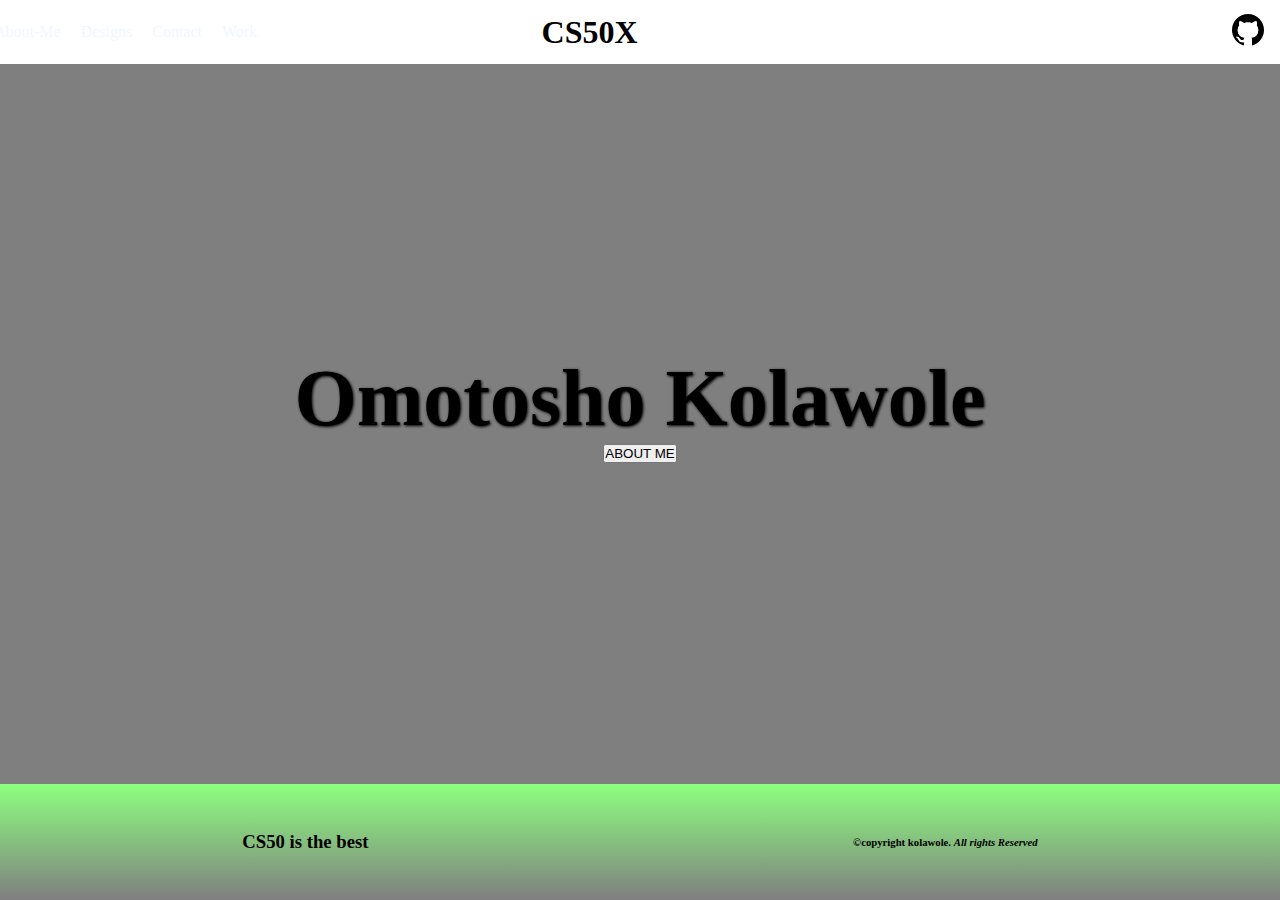
==== index.html @ f1595649 "first commit" ====
<!DOCTYPE html>

<html lang="en">
  <head>
    <link
      href="https://cdn.jsdelivr.net/npm/bootstrap@5.0.2/dist/css/bootstrap.min.css"
      rel="stylesheet"
      integrity="sha384-EVSTQN3/azprG1Anm3QDgpJLIm9Nao0Yz1ztcQTwFspd3yD65VohhpuuCOmLASjC"
      crossorigin="anonymous" />
    <script
      src="https://cdn.jsdelivr.net/npm/bootstrap@5.0.2/dist/js/bootstrap.bundle.min.js"
      integrity="sha384-MrcW6ZMFYlzcLA8Nl+NtUVF0sA7MsXsP1UyJoMp4YLEuNSfAP+JcXn/tWtIaxVXM"
      crossorigin="anonymous"></script>
    <link href="styles.css" rel="stylesheet" />
    <title>My Webpage</title>
  </head>
  <body>
    <!-- Navigation part  -->
    <nav class="main-nav bg-dark">
      <div class="left-nav">
        <ul class="nav-links">
          <li><a href="#">About-me</a></li>
          <li><a href="#">designs</a></li>
          <li><a href="#">Contact</a></li>
          <li><a href="">Work</a></li>
        </ul>
      </div>
      <div class="center">
        <h1 class="text-light">cs50x</h1>
      </div>
      <div class="fonts">
        <a
          href="https://tosho4real.github.io/Bootstrap4-website-tutorial/"
          target="_blank">
          <img
            src="./images/github_logo_icon_229278.svg"
            alt="My github profile"
        /></a>
      </div>
    </nav>
    <!-- Navigation ends here  -->
    <main>

      <section class="intro-text text-light">
        <h1>omotosho kolawole</h1>
        <button class="about btn btn-outline-light btn-lg">about me</button>
        <h2 class="description">I'm a web developer from Lagos, Nigeria and i love to play football</b></h2>
      </section>
      <footer class="footer">
        <h3>CS50 is the best</h3>
        <h6><em>&copy;</em>copyright kolawole. <em>All rights Reserved</em>
        </h6>
      </footer>
      <script>
        // Get values
        const description = document.querySelector('.description');
        const about = document.querySelector('.about');

        // Add event listener
        // oggle description
        about.addEventListener('click', () =>{
          if(description.style.display === 'none'){
            description.style.display = 'block';
          }
          else{
            description.style.display = 'none';
          }
        });

      </script>
    </main>
  </body>
</html>
---- styles.css ----
* {
  margin: 0;
  padding: 0;
  box-sizing: border-box;
}
.main-nav {
  display: flex;
  justify-content: space-between;
  align-items: center;
  height: 4rem;
  box-sizing: border-box;
}
.fonts img {
  width: 2rem;
  margin-right: 1rem;
}
.nav-links {
  display: flex;
  justify-content: left;
  list-style: none;
  margin-left: -1rem;
}
.nav-links li {
  margin: 10px;
}

.nav-links a {
  text-decoration: none;
  text-transform: capitalize;
  color: aliceblue;
}
.center {
  padding-right: 20rem;
  text-transform: uppercase;
}

/* main section*/
.intro-text {
  display: flex;
  flex-direction: column;
  height: 80vh;
  width: 100%;
  align-items: center;
  justify-content: center;
  background: linear-gradient(rgba(0, 0, 0, 0.5), rgba(0, 0, 0, 0.5)),
    url("https://images.pexels.com/photos/267507/pexels-photo-267507.jpeg?auto=compress&cs=tinysrgb&w=1260&h=750&dpr=1")
      bottom/ cover fixed no-repeat;
}
.intro-text h1 {
  font-size: 5rem;
  text-shadow: 1px 1px 3px black;
  text-transform: capitalize;
  text-align: center;
}
.description {
  display: none;
  font-size: 1.5rem;
  text-transform: capitalize;
  letter-spacing: 3px;
  text-shadow: 1px 1px 0 rgb(12, 4, 4);
  text-align: center;
  width: 50%;
}
.intro-text button {
  text-transform: uppercase;
  margin-bottom: 2rem;
}
footer {
  height: calc(100vh - (4rem + 80vh));
  display: flex;
  align-items: center;
  justify-content: space-around;
  background: linear-gradient(
    rgba(27, 255, 0, 0.5),
    rgba(0, 0, 0, 0.5)
  );
}

@media screen and (max-width: 500px){
    
    
}
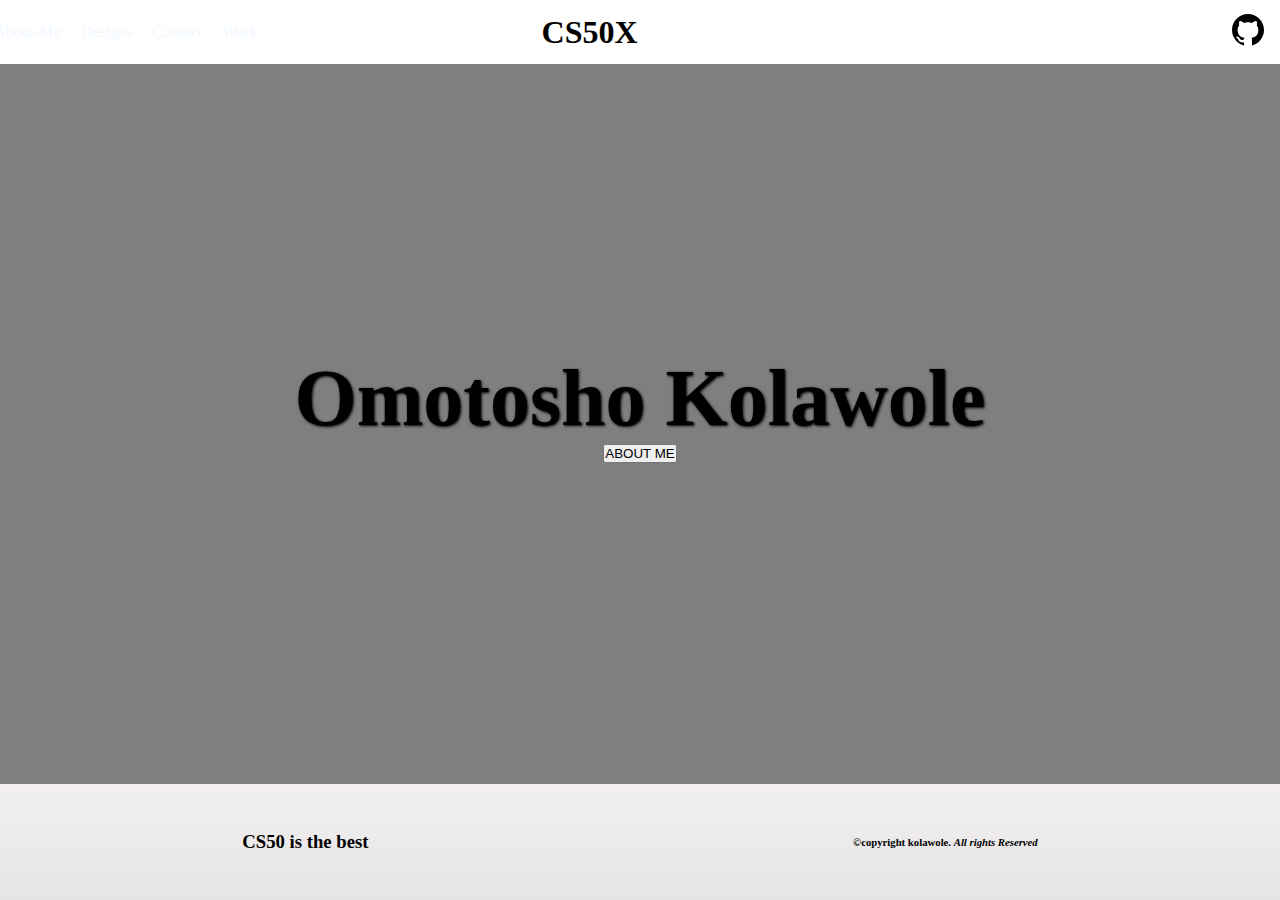
==== commit 5dadad26: "height fixed" ====
--- a/index.html
+++ b/index.html
@@ -16,7 +16,7 @@
   </head>
   <body>
     <!-- Navigation part  -->
-    <nav class="main-nav bg-dark">
+    <nav class="navbar main-nav bg-dark">
       <div class="left-nav">
         <ul class="nav-links">
           <li><a href="#">About-me</a></li>
@@ -57,7 +57,7 @@
         const about = document.querySelector('.about');
 
         // Add event listener
-        // oggle description
+        // toggle description
         about.addEventListener('click', () =>{
           if(description.style.display === 'none'){
             description.style.display = 'block';
--- a/styles.css
+++ b/styles.css
@@ -71,12 +71,14 @@
   align-items: center;
   justify-content: space-around;
   background: linear-gradient(
-    rgba(27, 255, 0, 0.5),
-    rgba(0, 0, 0, 0.5)
+    rgba(133, 97, 97, 0.1),
+    rgba(0, 0, 0, 0.1)
   );
 }
 
 @media screen and (max-width: 500px){
-    
+    .intro-text{
+        height: 90vh;
+    }
     
 }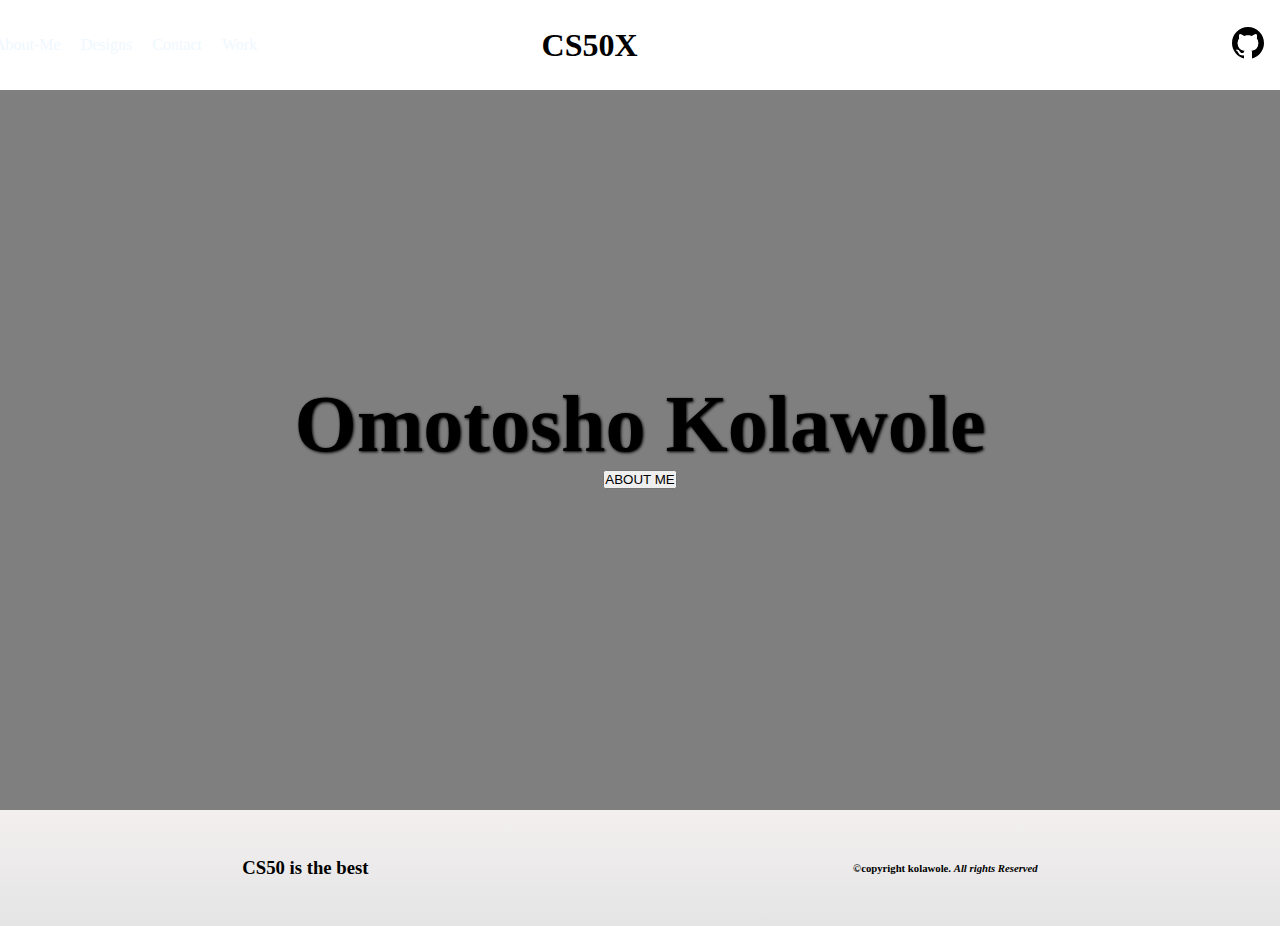
==== commit c84fa088: "width fixed" ====
--- a/index.html
+++ b/index.html
@@ -16,7 +16,7 @@
   </head>
   <body>
     <!-- Navigation part  -->
-    <nav class="navbar main-nav bg-dark">
+    <nav class="main-nav bg-dark">
       <div class="left-nav">
         <ul class="nav-links">
           <li><a href="#">About-me</a></li>
--- a/styles.css
+++ b/styles.css
@@ -7,7 +7,7 @@
   display: flex;
   justify-content: space-between;
   align-items: center;
-  height: 4rem;
+  height: 10vh;
   box-sizing: border-box;
 }
 .fonts img {
@@ -77,8 +77,20 @@
 }
 
 @media screen and (max-width: 500px){
+    .main-nav{
+        height: 18vh;
+    }
+    .center{
+        display: none;
+    }
+    .fonts{
+        display: none;
+    }
     .intro-text{
-        height: 90vh;
+        height: 70vh;
+    }
+    .nav-links{
+        font-size: 1.5rem;
     }
     
 }